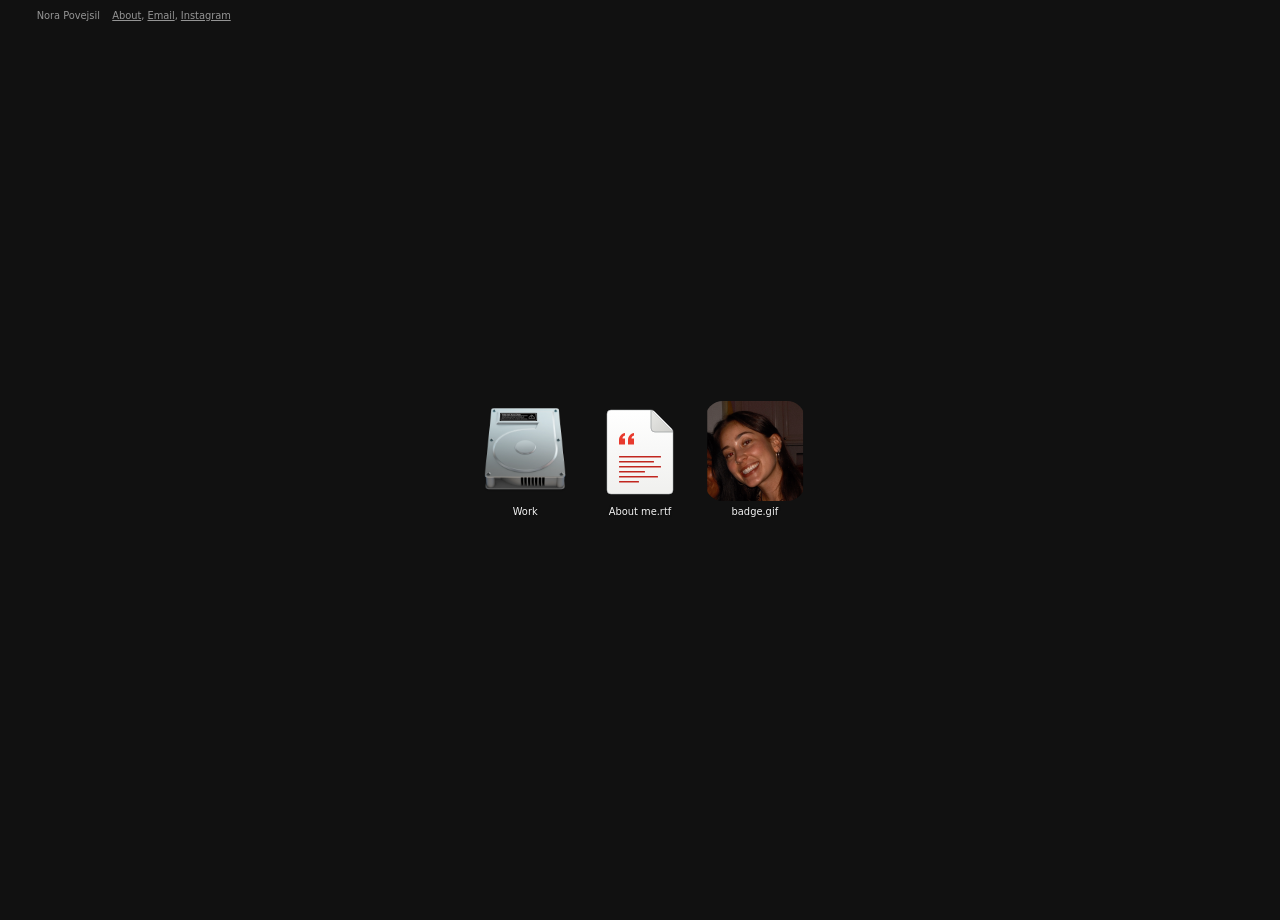
==== index.html @ 29d0fd1e "Initial commit Co-Authored-By: Claude Opus 4.7 <noreply@anthropic.com>" ====
<!DOCTYPE html>
<html lang="en">
<head>
  <meta charset="utf-8">
  <meta name="viewport" content="width=device-width, initial-scale=1">
  <title>Portfolio v2</title>
  <link rel="stylesheet" href="css/main.css?v=3">
</head>
<body class="home">

  <nav class="site-nav page pinned pinned-top fixed">
    <a id="header" href="#"></a>
    <div class="page-layout">
      <div class="page-content">
        <bodycopy>
          <a class="window-title" href="index.html"></a>
          <a href="index.html">Nora Povejsil</a>&nbsp;&nbsp;&nbsp;&nbsp;<a href="about.html"><u>About</u></a>,
          <a href="mailto:"><u>Email</u></a>,
          <a href="#"><u>Instagram</u></a>
        </bodycopy>
      </div>
    </div>
  </nav>

  <section class="page">
    <div class="page-layout">
      <div class="page-content">
        <gallery-justify>

          <media-item>
            <figure>
              <a href="work.html">
                <img src="assets/hhd.png" alt="Work">
              </a>
              <figcaption class="caption-light">Work</figcaption>
            </figure>
          </media-item>

          <media-item>
            <figure>
              <a href="about.html">
                <img src="assets/about.svg" alt="About me">
              </a>
              <figcaption class="caption-light">About me.rtf</figcaption>
            </figure>
          </media-item>

          <media-item class="badge-item">
            <figure>
              <span class="no-link">
                <img src="assets/badge.png" alt="Badge" class="badge-photo">
              </span>
              <figcaption class="caption-light">badge.gif</figcaption>
            </figure>
          </media-item>

        </gallery-justify>
      </div>
    </div>
  </section>

</body>
</html>
---- css/main.css ----
/* ==========================================================================
   Portfolio v2 — Template M401
   Design tokens and page styles per /portfolio_v2/# Design Specs — Template M401
   ========================================================================== */

/* -------------------------------------------------------------------------
   1. Tokens
   ------------------------------------------------------------------------- */
:root {
  --base-size: 9.8928px;
  --bg-dark: #111111;
  --bg-light: #F8F8F8;

  --text-1: rgba(255, 255, 255, 0.85);
  --text-2: rgba(255, 255, 255, 0.75);
  --text-3: rgba(255, 255, 255, 0.6);
  --text-4: rgba(255, 255, 255, 0.4);
  --text-5: rgba(255, 255, 255, 0.25);
  --text-near-white: rgba(255, 255, 255, 0.95);

  --accent: #FF0000;
  --hr: rgba(255, 255, 255, 0.15);
  --link-underline: rgba(127, 127, 127, 0.2);

  --mobile-scale: 1.4;
  --mobile-padding-offset: 0.85;
  --viewport-height: 100vh;
}

body {
  --swatch-1: rgba(255, 255, 255, 0.85);
  --swatch-2: rgba(255, 255, 255, 0.75);
  --swatch-3: rgba(255, 255, 255, 0.6);
  --swatch-4: rgba(255, 255, 255, 0.4);
  --swatch-5: rgba(255, 255, 255, 0.25);
  --swatch-6: rgba(255, 255, 255, 0.85);
}

/* -------------------------------------------------------------------------
   2. Base resets
   ------------------------------------------------------------------------- */
html {
  font-size: var(--base-size);
}

html, body {
  min-height: 100vh;
  margin: 0;
  padding: 0;
  background-color: var(--bg-dark);
}

body {
  display: flex;
  flex-direction: column;
  width: 100%;
  -webkit-font-smoothing: antialiased;
}

/* Diatype Variable is proprietary; using Inter Tight as a close visual stand-in
   (neo-grotesque, similar x-height + terminal angles). */
@import url('https://fonts.googleapis.com/css2?family=Inter+Tight:wght@300;400;450;500;600;700&display=swap');

:root {
  --font-stack: "Inter Tight", "Diatype Variable", -apple-system, "system-ui", Inter, "Segoe UI", Roboto, sans-serif;
}

/* -------------------------------------------------------------------------
   3. Typography
   ------------------------------------------------------------------------- */
bodycopy {
  display: block;
  font-family: var(--font-stack);
  font-size: 1rem;
  font-weight: 400;
  color: var(--text-3);
  line-height: 1.25;
  letter-spacing: -0.004em;
  font-variation-settings: 'slnt' 0, 'MONO' 0;
}

h1 {
  font-family: var(--font-stack);
  font-size: 3.5rem;
  font-weight: 650;
  color: var(--text-1);
  line-height: 1;
  letter-spacing: -0.004em;
  margin: 0;
  padding: 0;
}

h2 {
  font-family: var(--font-stack);
  font-size: 1.4rem;
  font-weight: 650;
  color: var(--text-1);
  line-height: 1.1;
  letter-spacing: -0.004em;
  margin: 0;
  padding: 0;
}

.caption {
  font-family: var(--font-stack);
  font-size: 1rem;
  font-weight: 450;
  color: var(--text-near-white);
  line-height: 1.25;
  letter-spacing: 0;
  display: inline-block;
}

.caption-light {
  font-family: var(--font-stack);
  font-size: 1rem;
  font-weight: 450;
  color: var(--text-near-white);
  line-height: 1.25;
  letter-spacing: 0;
  display: inline-block;
  filter: drop-shadow(0.1rem 0.1rem 0.1rem rgba(0, 0, 0, 0.5));
}

bodycopy a,
a {
  color: var(--text-3);
  border-bottom: 0px solid var(--link-underline);
  text-decoration: none;
}

a:active,
.linked:active {
  opacity: 0.7;
}

hr {
  background: var(--hr);
  border: 0;
  height: 1px;
  display: block;
  margin-top: 0.5rem;
  margin-bottom: 0.5rem;
}

/* -------------------------------------------------------------------------
   4. Layout primitives
   ------------------------------------------------------------------------- */
.page {
  position: relative;
  display: flex;
  justify-content: flex-start;
  flex-flow: row;
  max-width: 100%;
  width: 100%;
}

.page-layout {
  flex-grow: 1;
  display: flex;
  flex-direction: row;
  align-items: flex-start;
  max-width: 100%;
  padding: 0;
}

.page-content {
  display: flex;
  flex-direction: row;
  align-items: flex-start;
  width: 100%;
  padding: 1rem;
  text-align: left;
}

column-set {
  display: flex;
  flex-direction: row;
  width: 100%;
}

column-unit {
  display: block;
}

/* -------------------------------------------------------------------------
   5. Global nav (fixed top, mix-blend-mode: difference)
   ------------------------------------------------------------------------- */
.site-nav {
  mix-blend-mode: difference;
  position: fixed;
  top: 0;
  left: 0;
  right: 0;
  height: auto;
  z-index: 9999;
  isolation: isolate;
}

.site-nav .page-content {
  padding: 1rem;
  display: flex;
  flex-direction: row;
  align-items: flex-start;
}

.site-nav bodycopy {
  font-size: 1rem;
  font-weight: 400;
  color: var(--text-3);
  line-height: 1.25;
  letter-spacing: -0.004em;
}

.site-nav,
.site-nav .page-layout,
.site-nav .page-content,
.site-nav bodycopy { pointer-events: none; }
.site-nav a { pointer-events: auto; }

.site-nav a {
  color: var(--text-3);
  text-decoration: none;
  position: relative;
  z-index: 1;
}

.site-nav a u {
  text-decoration: underline;
}

.site-nav .window-title {
  display: inline-block;
  min-width: 2.4rem;
}

/* -------------------------------------------------------------------------
   6. Home — desktop icon grid
   ------------------------------------------------------------------------- */
body.home section.page {
  min-height: var(--viewport-height);
}

body.home section.page > .page-layout > .page-content {
  align-items: center;
  text-align: center;
  justify-content: center;
  min-height: 100vh;
}

body.home section.page > .page-layout {
  align-items: center;
  justify-content: center;
}

gallery-justify {
  display: flex;
  flex-direction: row;
  justify-content: center;
  align-items: flex-start;
  width: 100%;
}

media-item {
  display: flex;
  flex-direction: column;
  width: 100px;
  height: auto;
  margin-right: 1.5rem;
}

media-item:last-child {
  margin-right: 0;
}

media-item a,
media-item .no-link {
  display: block;
}

media-item img {
  width: 100px;
  height: 100px;
  object-fit: cover;
  display: block;
}

/* Work icon: ever so slightly smaller */
media-item:first-child img {
  width: 92px;
  height: 92px;
  margin: 4px auto;
}

/* Badge as rounded photo */
.badge-photo {
  border-radius: 18px;
}

media-item figcaption.caption,
media-item figcaption.caption-light {
  margin-top: 0.5rem;
  text-align: center;
}

figure {
  margin: 0;
  padding: 0;
}

/* -------------------------------------------------------------------------
   7. Work — stacked project slideshow
   ------------------------------------------------------------------------- */
body.work {
  background-color: #000000;
  color: #ffffff;
}

/* ---------- Work index + dotted-sheet entries ---------- */
.work-shell {
  display: grid;
  grid-template-columns: minmax(16rem, 20rem) 1fr;
  gap: 2.2rem;
  padding: 3.2rem 1.5rem 3rem 1.5rem;
  align-items: start;
  box-sizing: border-box;
  width: 100%;
  max-width: 1400px;
  margin: 0 auto;
}

.work-index {
  position: sticky;
  top: 3.2rem;
  font-family: var(--font-stack);
  font-size: 1rem;
  line-height: 1.25;
  letter-spacing: -0.004em;
  color: #ffffff;
}

.work-index-title {
  font-family: var(--font-stack);
  font-size: 2.6rem;
  font-weight: 600;
  line-height: 0.98;
  letter-spacing: -0.02em;
  margin: 0 0 1.25rem 0;
}

.work-index-address,
.work-index-meta {
  margin: 0 0 1.3rem 0;
}

.work-index-address a,
.work-index-meta a {
  color: inherit;
  text-decoration: underline;
  text-underline-offset: 2px;
}

.work-index-table {
  width: 100%;
  border-collapse: collapse;
  margin: 0 0 1.4rem 0;
  font-family: inherit;
  font-size: 1rem;
}

.work-index-table thead th {
  font-weight: 400;
  text-align: left;
  padding: 0.2rem 0.4rem 0.2rem 0;
  border-bottom: 1px solid #ffffff;
  text-transform: uppercase;
}

.work-index-table thead th:last-child { text-align: right; padding-right: 0; }

.work-index-table tbody tr {
  border-bottom: 1px solid #ffffff;
  position: relative;
}

.work-index-table tbody td {
  padding: 0.35rem 0.4rem 0.3rem 0;
  vertical-align: top;
  text-transform: uppercase;
}

.work-index-table tbody td:last-child { text-align: right; padding-right: 0; }

.work-index-table .num {
  font-size: 0.7rem;
  vertical-align: super;
  margin-right: 0.45rem;
  color: #ffffff;
}

.work-index-table a {
  color: inherit;
  text-decoration: none;
}

.work-index-table a:hover { text-decoration: underline; }

.work-index-footer {
  font-size: 0.9rem;
  line-height: 1.35;
  margin-top: 0.8rem;
  color: rgba(255,255,255,0.6);
}

/* Right column: scrollable entries */
.work-entries {
  display: flex;
  flex-direction: column;
  gap: 3.5rem;
  min-width: 0;
}

.work-entry {
  font-family: var(--font-stack);
  color: #ffffff;
}

.work-entry-head {
  display: grid;
  grid-template-columns: 2.5rem 1fr auto auto;
  column-gap: 1.4rem;
  align-items: baseline;
  font-size: 0.95rem;
  padding: 0.5rem 0;
  border-top: 1px solid rgba(255,255,255,0.6);
  border-bottom: 1px solid rgba(255,255,255,0.6);
  letter-spacing: -0.004em;
}

.work-entry-head .num { font-variant-numeric: tabular-nums; }
.work-entry-head .title { letter-spacing: 0.02em; }
.work-entry-head .type,
.work-entry-head .id { color: #ffffff; }

.work-entry-frame {
  background: transparent;
  padding: 0;
  margin-top: 0.9rem;
}

.work-entry-sheet {
  background-color: #ffffff;
  background-image: radial-gradient(circle, rgba(0,0,0,0.08) 1px, transparent 1.4px);
  background-size: 10px 10px;
  background-position: 0 0;
  min-height: 420px;
  padding: 1.4rem 1.6rem 1.6rem 1.6rem;
  position: relative;
  display: flex;
  align-items: stretch;
  justify-content: center;
  overflow: hidden;
  box-shadow: 0 2px 4px rgba(0,0,0,0.25), 0 18px 48px rgba(0,0,0,0.55);
}

.work-entry-sheet img {
  max-width: 92%;
  max-height: 92%;
  display: block;
  object-fit: contain;
}

.work-entry-sheet .sheet-title {
  font-family: "Inter Tight", sans-serif;
  font-size: 4.2rem;
  font-weight: 600;
  letter-spacing: -0.03em;
  color: #111;
  text-align: center;
  line-height: 1;
}

.sheet-doc {
  width: 100%;
  max-width: none;
  padding: 0.25rem 0.25rem;
  font-family: var(--font-stack);
  color: #111;
  font-size: 1rem;
  line-height: 1.5;
  letter-spacing: -0.004em;
  display: flex;
  flex-direction: column;
}

.sheet-doc-body {
  flex: 1;
}

.sheet-doc-body p {
  margin: 0 0 0.85rem 0;
}

.sheet-doc-body em { font-style: italic; }
.sheet-doc-body strong { font-weight: 600; }

.sheet-doc-body figure {
  margin: 1.2rem 0;
}

.sheet-doc-body figure img {
  display: block;
  width: 100%;
  height: auto;
  border: 0.5px solid rgba(0,0,0,0.15);
}

.sheet-doc-head {
  font-size: 1.8rem;
  font-weight: 600;
  letter-spacing: -0.02em;
  color: #111;
  margin: 0 0 0.9rem 0;
  font-family: var(--font-stack);
  line-height: 1.05;
}

.sheet-doc-sub {
  font-size: 0.85rem;
  color: rgba(0,0,0,0.55);
  letter-spacing: -0.004em;
  margin: 0 0 1rem 0;
  padding-bottom: 0.45rem;
  border-bottom: 1px solid rgba(0,0,0,0.3);
  font-family: var(--font-stack);
}

.sheet-doc-cols {
  columns: 2;
  column-gap: 1.6rem;
}

.sheet-doc-cols p {
  margin: 0 0 0.7rem 0;
  break-inside: avoid;
}

.sheet-doc-footer {
  margin-top: 1rem;
  padding-top: 0.45rem;
  border-top: 1px solid rgba(0,0,0,0.3);
  font-size: 0.82rem;
  color: rgba(0,0,0,0.55);
  display: flex;
  justify-content: space-between;
  letter-spacing: -0.004em;
  font-family: var(--font-stack);
}

.work-entry-sheet-tag {
  position: absolute;
  left: 0.9rem;
  bottom: 0.6rem;
  font-size: 0.82rem;
  color: rgba(0,0,0,0.45);
  font-family: var(--font-stack);
}

.work-entry-caption {
  margin: 0.9rem 0 0 0;
  font-size: 0.9rem;
  color: rgba(255,255,255,0.7);
  letter-spacing: -0.004em;
  font-family: var(--font-stack);
}

.work-entry-links {
  margin-top: 0.4rem;
  font-size: 1rem;
  line-height: 1.5;
  letter-spacing: -0.004em;
  font-family: var(--font-stack);
  display: flex;
  flex-direction: column;
  gap: 0.2rem;
}

.work-entry-links a {
  color: #8ab4ff;
  text-decoration: underline;
  text-underline-offset: 2px;
}

@media (max-width: 720px) {
  .work-shell {
    grid-template-columns: 1fr;
    gap: 2rem;
  }
  .work-index {
    position: static;
  }
  .work-index-title { font-size: 2.4rem; }
}

.stacked-page {
  position: relative;
  min-height: 100vh;
  width: 100%;
  display: flex;
}

.stacked-page.light {
  background-color: var(--bg-light);
}

.wallpaper {
  position: absolute;
  inset: 0;
  background-color: transparent;
  pointer-events: none;
}

.wallpaper .inner {
  position: absolute;
  inset: 10rem;
}

.image-container.single-item {
  display: flex;
  align-content: center;
  justify-content: center;
  align-items: center;
  position: absolute;
  inset: 0;
  width: 100%;
  height: 100%;
  z-index: 2;
}

.image-container.single-item img {
  max-width: 100%;
  max-height: 100%;
  width: auto;
  height: auto;
  object-fit: contain;
  display: block;
}

.stacked-page > .page-layout {
  position: relative;
  z-index: 3;
  width: 100%;
}

.stacked-page .page-content {
  display: flex;
  flex-direction: row;
  align-items: flex-end;
  padding: 1rem;
  width: 100%;
  min-height: 100vh;
}

.stacked-page column-set {
  display: flex;
  flex-direction: row;
  width: 100%;
}

.stacked-page column-unit:first-child {
  flex-basis: 36.84rem;
  flex-grow: 0;
  flex-shrink: 0;
}

.stacked-page column-unit:last-child {
  flex-grow: 1;
}

.stacked-page column-unit .project-title {
  color: var(--text-1);
  font-size: 1rem;
  font-weight: 400;
  font-family: var(--font-stack);
}

.stacked-page column-unit,
.stacked-page column-unit bodycopy {
  color: var(--text-3);
  font-size: 1rem;
  font-weight: 400;
  line-height: 1.25;
  font-family: var(--font-stack);
}

.stacked-page column-unit a {
  color: var(--text-3);
  text-decoration: none;
}

/* ---------- Project detail page variant ---------- */
/* Content occupies left ~3/4 of page, color/wallpaper sits on right ~1/4 */

.project-page {
  position: relative;
  width: 100%;
  display: block;
  min-height: 100vh;
  padding: 0;
}

.project-page.light {
  background-color: var(--bg-light);
}

/* Dark text on light backgrounds */
.project-page.light .project-title,
.project-page.light .project-body strong,
.project-page.light .section-head {
  color: rgba(0, 0, 0, 0.85);
}

.project-page.light .project-subtitle,
.project-page.light .project-meta,
.project-page.light .project-body,
.project-page.light .project-body a,
.project-page.light figure figcaption {
  color: rgba(0, 0, 0, 0.6);
}

.project-page .wallpaper {
  position: absolute;
  inset: 0;
  left: auto;
  width: 28%;
  height: 100%;
  pointer-events: none;
  overflow: hidden;
  background: linear-gradient(155deg, #ffd36b 0%, #f09340 45%, #e8412b 100%);
  -webkit-mask-image: linear-gradient(to left, rgba(0,0,0,1) 0%, rgba(0,0,0,0.95) 35%, rgba(0,0,0,0.5) 70%, rgba(0,0,0,0) 100%);
          mask-image: linear-gradient(to left, rgba(0,0,0,1) 0%, rgba(0,0,0,0.95) 35%, rgba(0,0,0,0.5) 70%, rgba(0,0,0,0) 100%);
}

.project-page .wallpaper.wp-green {
  background: linear-gradient(155deg, #c3e25a 0%, #6aa84f 55%, #2f5f1f 100%);
}

.project-page .wallpaper.wp-blue {
  background: linear-gradient(155deg, #9ae3ff 0%, #4a7fd6 55%, #1d2a78 100%);
}

.project-page .wallpaper.wp-warm {
  background: linear-gradient(155deg, #ffd36b 0%, #f09340 45%, #e8412b 100%);
}

.project-page .wallpaper.wp-cool {
  background: linear-gradient(155deg, #d6ddea 0%, #9ca8bc 55%, #5f6b80 100%);
}

.project-page .wallpaper .inner {
  position: absolute;
  inset: 0;
}

.project-page .image-container.single-item {
  display: none;
}

.project-page > .page-layout {
  position: relative;
  z-index: 3;
  width: 100%;
}

.project-page .page-content {
  display: block;
  width: 100%;
  padding: 6rem 5rem 5rem 4rem;
  box-sizing: border-box;
  max-width: 78%;
}

.project-page .project-head {
  margin-bottom: 3rem;
}

.project-page .project-title {
  color: var(--text-1);
  font-size: 1rem;
  font-weight: 400;
  font-family: var(--font-stack);
  display: block;
  margin-bottom: 0.25rem;
}

.project-page .project-subtitle {
  color: var(--text-3);
  font-size: 1rem;
  font-weight: 400;
  line-height: 1.25;
  display: block;
}

.project-page .project-meta {
  color: var(--text-3);
  font-size: 1rem;
  font-weight: 400;
  line-height: 1.25;
  display: block;
  margin-top: 0.25rem;
  opacity: 0.8;
}

.project-page .project-body {
  color: var(--text-3);
  font-size: 1rem;
  font-weight: 400;
  line-height: 1.45;
  font-family: var(--font-stack);
  max-width: none;
}

.project-page .project-body p {
  margin: 0 0 1.25rem 0;
}

.project-page .project-body a {
  color: var(--text-3);
  text-decoration: underline;
  text-underline-offset: 2px;
}

.project-page .project-body strong {
  color: var(--text-1);
  font-weight: 500;
}

.project-page figure {
  margin: 2.5rem 0;
}

.project-page figure img {
  display: block;
  max-width: 100%;
  height: auto;
  border-radius: 4px;
}

.project-page figure.figure-wide img {
  width: 100%;
}

.project-page figure figcaption {
  margin-top: 0.75rem;
  font-size: 0.875rem;
  line-height: 1.35;
  color: var(--text-3);
  opacity: 0.75;
  max-width: 38rem;
}

.project-page .image-pair {
  display: grid;
  grid-template-columns: 1fr 1fr;
  gap: 1rem;
  margin: 2.5rem 0;
}

.project-page .image-pair img {
  width: 100%;
  height: auto;
  display: block;
  border-radius: 4px;
}

.project-page .section-head {
  color: var(--text-1);
  font-size: 1rem;
  font-weight: 500;
  margin: 2.5rem 0 0.5rem 0;
  display: block;
}

@media (max-width: 900px) {
  .project-page .page-content {
    width: 100%;
    padding: 6rem 1.5rem 8rem 1.5rem;
  }
  .project-page .wallpaper {
    width: 100%;
    height: 35vh;
    top: auto;
    bottom: 0;
    opacity: 0.6;
  }
}

/* ---------- Document-sheet project layout (for featured projects) ---------- */

.doc-page {
  position: relative;
  width: 100%;
  min-height: 100vh;
  display: flex;
  align-items: center;
  justify-content: center;
  padding: 5rem 2rem 6rem 2rem;
  box-sizing: border-box;
  overflow: hidden;
}

.doc-backdrop {
  position: absolute;
  inset: 0;
  z-index: 0;
  background: #000000;
  pointer-events: none;
}

.doc-sheet {
  position: relative;
  z-index: 1;
  width: min(960px, 92%);
  background: #ffffff;
  color: #111111;
  border: 0.5px solid rgba(0,0,0,0.15);
  box-shadow: 0 24px 60px rgba(0,0,0,0.12);
  padding: 3.5rem 4rem 3rem 4rem;
  box-sizing: border-box;
  font-family: var(--font-stack);
  font-size: 1rem;
  line-height: 1.45;
}

.doc-header {
  display: flex;
  justify-content: space-between;
  align-items: baseline;
  padding-bottom: 0.9rem;
  border-bottom: 0.5px solid rgba(0,0,0,0.25);
  font-size: 0.95rem;
}

.doc-header-brand {
  display: flex;
  gap: 2.5rem;
  align-items: baseline;
}

.doc-brand {
  color: #1a4dff;
  text-decoration: underline;
  text-underline-offset: 2px;
  font-weight: 500;
}

.doc-brand sup {
  font-size: 0.7em;
  vertical-align: super;
}

.doc-date {
  color: #111;
}

.doc-header-meta {
  color: #111;
}

.doc-title {
  font-size: 5.2rem;
  font-weight: 600;
  line-height: 1;
  letter-spacing: -0.02em;
  margin: 1.5rem 0 6rem 0;
  color: #111;
  font-family: var(--font-stack);
}

.doc-title-asterisk {
  font-weight: 600;
  display: inline-block;
  margin-left: 0.05em;
}

.doc-columns {
  display: grid;
  grid-template-columns: 1fr 1.7fr;
  gap: 3rem;
  margin-bottom: 4rem;
}

.doc-aside {
  font-size: 0.95rem;
  line-height: 1.4;
  color: #111;
}

.doc-aside-block {
  margin-bottom: 1.6rem;
}

.doc-aside-block strong {
  font-weight: 500;
}

.doc-aside-block em {
  font-style: italic;
}

.doc-aside-links a {
  color: #1a4dff;
  text-decoration: none;
}

.doc-aside-links a u {
  text-decoration: underline;
  text-underline-offset: 2px;
}

.doc-body {
  font-size: 1rem;
  line-height: 1.55;
  color: #111;
}

.doc-body p {
  margin: 0 0 1.1rem 0;
  text-indent: 0;
}

.doc-body p + p {
  text-indent: 1.5rem;
}

.doc-body strong {
  font-weight: 500;
}

.doc-body a {
  color: #1a4dff;
  text-decoration: none;
}

.doc-body a u {
  text-decoration: underline;
  text-underline-offset: 2px;
}

.doc-figure {
  margin: 2rem 0;
}

.doc-figure img {
  display: block;
  width: 100%;
  height: auto;
  border: 0.5px solid rgba(0,0,0,0.12);
}

.doc-figure figcaption {
  margin-top: 0.6rem;
  font-size: 0.85rem;
  line-height: 1.4;
  color: rgba(0,0,0,0.6);
}

.doc-footer {
  display: flex;
  justify-content: space-between;
  padding-top: 0.9rem;
  border-top: 0.5px solid rgba(0,0,0,0.25);
  font-size: 0.9rem;
  color: #111;
}

.doc-taskbar {
  position: fixed;
  right: 1.2rem;
  bottom: 1.2rem;
  z-index: 5;
  background: #1a1a1a;
  color: #ffffff;
  font-family: var(--font-stack);
  font-size: 0.85rem;
  padding: 0.45rem 0.9rem;
  border-radius: 4px;
  display: inline-flex;
  align-items: center;
  gap: 0.25rem;
  box-shadow: 0 4px 14px rgba(0,0,0,0.25);
  pointer-events: none;
}

.doc-taskbar-time {
  font-variant-numeric: tabular-nums;
}

/* Inverted doc page: white backdrop, black sheet, white text */
.doc-page.inverted .doc-backdrop {
  background: #ffffff;
}
.doc-page.inverted .doc-sheet {
  background: #000000;
  color: #ffffff;
  border-color: rgba(255,255,255,0.18);
  box-shadow: 0 24px 60px rgba(0,0,0,0.35);
}
.doc-page.inverted .doc-header {
  border-bottom-color: rgba(255,255,255,0.3);
}
.doc-page.inverted .doc-footer {
  border-top-color: rgba(255,255,255,0.3);
}
.doc-page.inverted .doc-header-meta,
.doc-page.inverted .doc-date,
.doc-page.inverted .doc-title,
.doc-page.inverted .doc-aside,
.doc-page.inverted .doc-body,
.doc-page.inverted .doc-footer {
  color: #ffffff;
}
.doc-page.inverted .doc-brand,
.doc-page.inverted .doc-aside-links a,
.doc-page.inverted .doc-body a {
  color: #8ab4ff;
}
.doc-page.inverted .doc-figure img {
  border-color: rgba(255,255,255,0.2);
}
.doc-page.inverted .doc-figure figcaption {
  color: rgba(255,255,255,0.65);
}

@media (max-width: 900px) {
  .doc-sheet {
    padding: 2.5rem 1.5rem 2rem 1.5rem;
  }
  .doc-title {
    font-size: 3.2rem;
    margin: 1rem 0 3rem 0;
  }
  .doc-columns {
    grid-template-columns: 1fr;
    gap: 1.5rem;
  }
}

/* Fixed nav arrows (pinned overlay, mix-blend-mode: difference) */
.nav-arrows {
  position: fixed;
  top: 0;
  left: 0;
  right: 0;
  bottom: 0;
  mix-blend-mode: difference;
  pointer-events: none;
  z-index: 4;
  display: flex;
}

.nav-arrows .page-layout {
  flex-grow: 1;
  display: flex;
}

.nav-arrows .page-content {
  display: flex;
  flex-direction: row;
  align-items: flex-end;
  justify-content: flex-end;
  padding: 1rem;
  width: 100%;
  min-height: 100vh;
}

.nav-arrows .arrows {
  display: inline-flex;
  gap: 0.4rem;
  text-align: right;
  pointer-events: auto;
}

.nav-arrows text-icon,
.nav-arrows a {
  display: inline-block;
  width: 1.68rem;
  height: 1.68rem;
  color: var(--text-3);
  pointer-events: auto;
}

.nav-arrows svg {
  width: 1.68rem;
  height: 1.68rem;
  display: block;
}

/* Closing centered text page */
.closing {
  background-color: var(--bg-light);
  min-height: 100vh;
}

.closing .page-content {
  align-items: center;
  justify-content: center;
  text-align: center;
  padding: 1rem;
  min-height: 100vh;
}

.closing bodycopy {
  text-align: center;
  color: var(--text-3);
  max-width: 40rem;
  mix-blend-mode: difference;
}

/* Footer pinned at bottom with blend mode
   Spec uses position:absolute; bottom:0. Without a positioned ancestor that
   wraps the full scrollable height, absolute+bottom anchors to the initial
   containing block (viewport-sized) which strands the footer at the bottom
   of the first screen. position:fixed gives the intended pinned-bottom feel. */
.site-footer {
  position: fixed;
  bottom: 0;
  left: 0;
  right: 0;
  mix-blend-mode: difference;
  z-index: 3;
}

.site-footer .page-content {
  padding: 1rem;
  align-items: flex-start;
  display: flex;
  flex-direction: row;
}

.site-footer bodycopy {
  display: flex;
  width: 100%;
  justify-content: space-between;
  color: var(--text-3);
}

.site-footer a {
  color: var(--text-3);
  text-decoration: none;
}

/* -------------------------------------------------------------------------
   8. About — macOS frosted window
   ------------------------------------------------------------------------- */
body.about {
  background-color: var(--bg-dark);
  position: relative;
}

/* Home icon layer behind the About window */
body.about section.page.home-bg {
  position: fixed;
  inset: 0;
  z-index: 0;
  min-height: 100vh;
  pointer-events: none;
}
body.about section.page.home-bg > .page-layout {
  flex-grow: 1;
  align-items: center;
  justify-content: center;
}
body.about section.page.home-bg > .page-layout > .page-content {
  align-items: center;
  justify-content: center;
  min-height: 100vh;
}
body.about section.page.home-bg gallery-justify {
  justify-content: center;
  opacity: 1;
}

body.about section.page.about-modal {
  position: relative;
  z-index: 2;
  justify-content: center;
  min-height: 100vh;
}

body.about section.page.about-modal > .page-layout {
  max-width: 45%;
  padding: 5rem 3rem;
  align-items: center;
  justify-content: center;
  display: flex;
  margin: 0 auto;
}

body.about .window {
  background-color: rgba(30, 30, 30, 0.69);
  border: 0.5px solid rgba(255, 255, 255, 0.15);
  border-radius: 1.6rem;
  box-shadow: 0.4rem 0.4rem 2rem 0 rgba(0, 0, 0, 0.25);
  backdrop-filter: blur(2rem);
  -webkit-backdrop-filter: blur(2rem);
  width: 45.5rem;
  max-width: 100%;
  padding: 0.8rem 1rem 1rem;
  display: flex;
  flex-direction: column;
  align-items: stretch;
}

body.about .window bodycopy {
  display: block;
  width: 100%;
}

body.about .traffic-lights {
  display: inline-flex;
  gap: 0.4rem;
  vertical-align: middle;
  font-size: 1.2rem;
  line-height: 1;
  margin-right: 0.4rem;
}

body.about .window-close { display: inline-flex; }
body.about .window-close:hover .tl-red::after {
  content: "×";
  position: absolute;
  inset: 0;
  display: flex;
  align-items: center;
  justify-content: center;
  color: rgba(0,0,0,0.55);
  font-size: 0.95rem;
  font-weight: 800;
  line-height: 1;
}
body.about .tl { position: relative; display: inline-block; }

/* Make nav readable on About: drop blend-mode so text is plainly visible */
body.about .site-nav { mix-blend-mode: normal; z-index: 9999; }
body.about .site-nav a,
body.about .site-nav bodycopy { color: var(--text-1); }

body.about .traffic-lights span {
  display: inline-block;
  line-height: 1;
}

body.about .window-title-row {
  display: flex;
  align-items: center;
  gap: 0.4rem;
  color: var(--text-1);
  font-size: 1rem;
  font-weight: 400;
}

body.about column-set {
  display: flex;
  flex-direction: row;
  align-items: stretch;
  width: 100%;
  margin-top: 10px;
}

body.about column-unit:not(:last-child) {
  margin-right: 10px;
}

/* Only top-level column-sets inside the window get the fixed-label layout */
body.about .window > bodycopy > column-set > column-unit:first-child {
  width: 13.8rem;
  flex-grow: 0;
  flex-shrink: 0;
  color: var(--text-1);
}

body.about .window > bodycopy > column-set > column-unit:last-child {
  flex-grow: 1;
  color: var(--text-3);
  min-width: 0;
}

/* Nested column-sets (e.g. inside Imperdiets) share space evenly */
body.about column-unit column-set > column-unit {
  flex: 1 1 0;
  min-width: 0;
  color: var(--text-3);
}

body.about .section-label {
  color: var(--text-1);
}

/* -------------------------------------------------------------------------
   9. Responsive
   ------------------------------------------------------------------------- */
html.mobile {
  font-size: calc(var(--base-size) * var(--mobile-scale));
}

.mobile [id] .page-layout {
  max-width: 100%;
}

@media (max-width: 720px) {
  body.about .page-layout {
    max-width: 100%;
    padding: 5rem 1rem;
  }
  body.about .window {
    width: 100%;
  }
}

/* -------------------------------------------------------------------------
   10. Utilities
   ------------------------------------------------------------------------- */
.small-caps {
  font-variant: small-caps;
  text-transform: lowercase;
  letter-spacing: 0.03em;
}

ol { margin: 0; padding: 0 0 0 2.5em; }
ul { margin: 0; padding: 0 0 0 2.0em; }
blockquote { margin: 0; padding: 0 0 0 2em; }

sub { position: relative; vertical-align: baseline; top: 0.3em; }
sup { position: relative; vertical-align: baseline; top: -0.4em; }

/* -------------------------------------------------------------------------
   11. Quick-view / lightbox (styles present, unused on scaffold)
   ------------------------------------------------------------------------- */
.quick-view {
  width: 80%;
  height: 80%;
  padding: 10rem;
  margin: auto;
  position: fixed;
  inset: 0;
  z-index: 5001;
}

.quick-view-background {
  background-color: rgba(0, 0, 0, 0.25);
  backdrop-filter: blur(2rem);
  -webkit-backdrop-filter: blur(2rem);
}
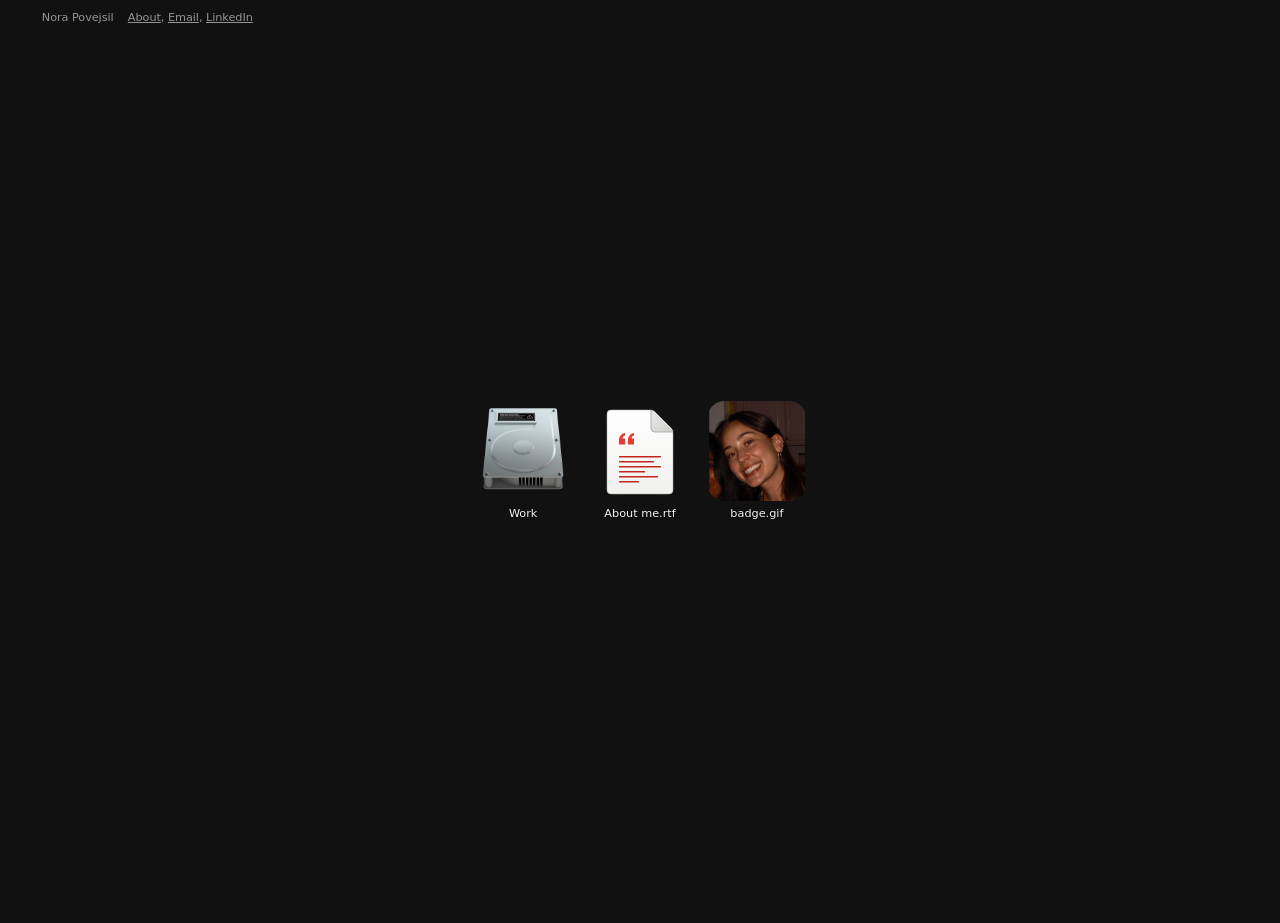
==== commit aba559a4: "Populate site with resume-backed content - Swap Instagram for LinkedIn in headers; wire email to npo" ====
--- a/index.html
+++ b/index.html
@@ -15,8 +15,8 @@
         <bodycopy>
           <a class="window-title" href="index.html"></a>
           <a href="index.html">Nora Povejsil</a>&nbsp;&nbsp;&nbsp;&nbsp;<a href="about.html"><u>About</u></a>,
-          <a href="mailto:"><u>Email</u></a>,
-          <a href="#"><u>Instagram</u></a>
+          <a href="mailto:npovejsil@berkeley.edu"><u>Email</u></a>,
+          <a href="https://www.linkedin.com/in/nora-povejsil/" target="_blank" rel="noopener"><u>LinkedIn</u></a>
         </bodycopy>
       </div>
     </div>
--- a/css/main.css
+++ b/css/main.css
@@ -7,7 +7,7 @@
    1. Tokens
    ------------------------------------------------------------------------- */
 :root {
-  --base-size: 9.8928px;
+  --base-size: 11.25px;
   --bg-dark: #111111;
   --bg-light: #F8F8F8;
 
@@ -1452,3 +1452,44 @@
   backdrop-filter: blur(2rem);
   -webkit-backdrop-filter: blur(2rem);
 }
+
+.work-section-header {
+  display: flex;
+  align-items: baseline;
+  gap: 1.2rem;
+  margin: 4.5rem 0 1.5rem 0;
+  padding: 0.5rem 0 0.6rem 0;
+  border-top: 1px solid rgba(255, 255, 255, 0.6);
+  border-bottom: 1px solid rgba(255, 255, 255, 0.3);
+  font-family: var(--font-stack);
+  color: #ffffff;
+  font-size: 1rem;
+  letter-spacing: -0.01em;
+}
+
+.work-section-kicker {
+  font-size: 0.85rem;
+  opacity: 0.6;
+}
+
+.work-section-title {
+  font-weight: 600;
+  font-size: 1.3rem;
+  flex: 1;
+}
+
+.work-section-meta {
+  font-size: 0.85rem;
+  opacity: 0.7;
+  letter-spacing: 0.02em;
+  text-transform: uppercase;
+}
+
+.work-entry.academic .work-entry-sheet {
+  min-height: 240px;
+}
+
+.work-index-table thead + tbody + thead tr th {
+  padding-top: 1.2rem;
+  border-top: 1px solid rgba(255, 255, 255, 0.25);
+}
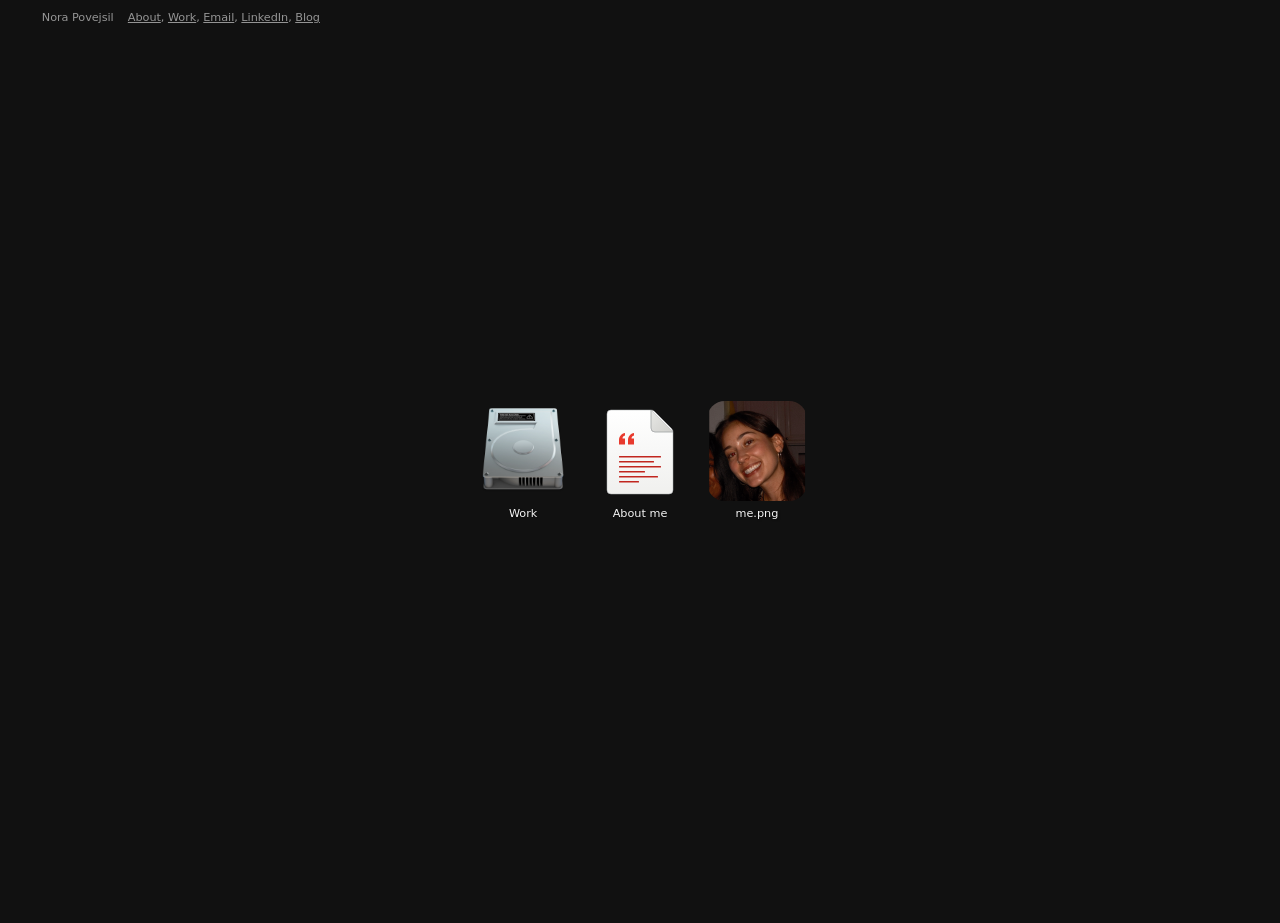
==== commit 3c6333b7: "Polish work page, overhaul about page, add blog placeholder Work page: - Remove meta blurb, footer c" ====
--- a/index.html
+++ b/index.html
@@ -14,9 +14,10 @@
       <div class="page-content">
         <bodycopy>
           <a class="window-title" href="index.html"></a>
-          <a href="index.html">Nora Povejsil</a>&nbsp;&nbsp;&nbsp;&nbsp;<a href="about.html"><u>About</u></a>,
+          <a href="index.html">Nora Povejsil</a>&nbsp;&nbsp;&nbsp;&nbsp;<a href="about.html"><u>About</u></a>, <a href="work.html"><u>Work</u></a>,
           <a href="mailto:npovejsil@berkeley.edu"><u>Email</u></a>,
-          <a href="https://www.linkedin.com/in/nora-povejsil/" target="_blank" rel="noopener"><u>LinkedIn</u></a>
+          <a href="https://www.linkedin.com/in/nora-povejsil/" target="_blank" rel="noopener"><u>LinkedIn</u></a>,
+          <a href="blog.html"><u>Blog</u></a>
         </bodycopy>
       </div>
     </div>
@@ -41,7 +42,7 @@
               <a href="about.html">
                 <img src="assets/about.svg" alt="About me">
               </a>
-              <figcaption class="caption-light">About me.rtf</figcaption>
+              <figcaption class="caption-light">About me</figcaption>
             </figure>
           </media-item>
 
@@ -50,7 +51,7 @@
               <span class="no-link">
                 <img src="assets/badge.png" alt="Badge" class="badge-photo">
               </span>
-              <figcaption class="caption-light">badge.gif</figcaption>
+              <figcaption class="caption-light">me.png</figcaption>
             </figure>
           </media-item>
 
--- a/css/main.css
+++ b/css/main.css
@@ -369,7 +369,7 @@
 }
 
 .work-index-table thead th {
-  font-weight: 400;
+  font-weight: 700;
   text-align: left;
   padding: 0.2rem 0.4rem 0.2rem 0;
   border-bottom: 1px solid #ffffff;
@@ -453,7 +453,6 @@
   background-image: radial-gradient(circle, rgba(0,0,0,0.08) 1px, transparent 1.4px);
   background-size: 10px 10px;
   background-position: 0 0;
-  min-height: 420px;
   padding: 1.4rem 1.6rem 1.6rem 1.6rem;
   position: relative;
   display: flex;
@@ -1398,6 +1397,48 @@
 }
 
 /* -------------------------------------------------------------------------
+   8b. About — timeline refinements
+   ------------------------------------------------------------------------- */
+body.about .timeline-entry {
+  border-top: 1px solid rgba(255,255,255,0.22);
+  padding-top: 1rem;
+  margin-top: 0.9rem;
+}
+
+body.about .timeline-entry:first-child {
+  border-top: none;
+  padding-top: 0;
+  margin-top: 0;
+}
+
+body.about .timeline-date {
+  color: var(--text-4);
+  font-size: 0.85rem;
+  line-height: 1.4;
+  letter-spacing: 0;
+  margin-bottom: 0.2rem;
+  text-transform: uppercase;
+  letter-spacing: 0.02em;
+}
+
+body.about .timeline-role {
+  color: var(--text-1);
+  font-weight: 600;
+}
+
+body.about .timeline-org {
+  color: var(--text-3);
+  font-weight: 400;
+}
+
+body.about .timeline-meta {
+  color: var(--text-4);
+  font-size: 0.88rem;
+  margin-top: 0.2rem;
+  line-height: 1.4;
+}
+
+/* -------------------------------------------------------------------------
    9. Responsive
    ------------------------------------------------------------------------- */
 html.mobile {
@@ -1485,11 +1526,69 @@
   text-transform: uppercase;
 }
 
-.work-entry.academic .work-entry-sheet {
-  min-height: 240px;
+.sheet-doc-links {
+  display: flex;
+  flex-wrap: wrap;
+  gap: 0.5rem 1.2rem;
+  margin: 0.5rem 0 1.1rem 0;
+  padding-top: 0.6rem;
+  border-top: 1px solid rgba(0,0,0,0.12);
+}
+
+.sheet-doc-links a {
+  color: #1a4dff;
+  text-decoration: none;
+  font-size: 0.92rem;
+  font-weight: 500;
+  letter-spacing: -0.004em;
+}
+
+.sheet-doc-links a:hover {
+  text-decoration: underline;
+  text-underline-offset: 2px;
+}
+
+.sheet-callout {
+  background: #ffffff;
+  border: 1px solid rgba(0,0,0,0.09);
+  border-left: 3px solid rgba(0,0,0,0.22);
+  border-radius: 0;
+  padding: 0.65rem 0.9rem;
+  margin: 0 0 0.9rem 0;
+  font-size: 0.9rem;
+  line-height: 1.45;
+  color: #222;
+}
+
+.sheet-callout strong {
+  font-weight: 600;
+}
+
+.sheet-callout em {
+  font-style: italic;
+  color: rgba(0,0,0,0.65);
+}
+
+.sheet-doc-img {
+  margin: 1rem 0;
+}
+
+.sheet-doc-img img {
+  display: block;
+  width: 100%;
+  height: auto;
+  border: 0.5px solid rgba(0,0,0,0.12);
+}
+
+.sheet-doc-img figcaption {
+  margin-top: 0.35rem;
+  font-size: 0.8rem;
+  color: rgba(0,0,0,0.5);
+  line-height: 1.35;
+  font-style: italic;
 }
 
 .work-index-table thead + tbody + thead tr th {
-  padding-top: 1.2rem;
+  padding-top: 2rem;
   border-top: 1px solid rgba(255, 255, 255, 0.25);
 }
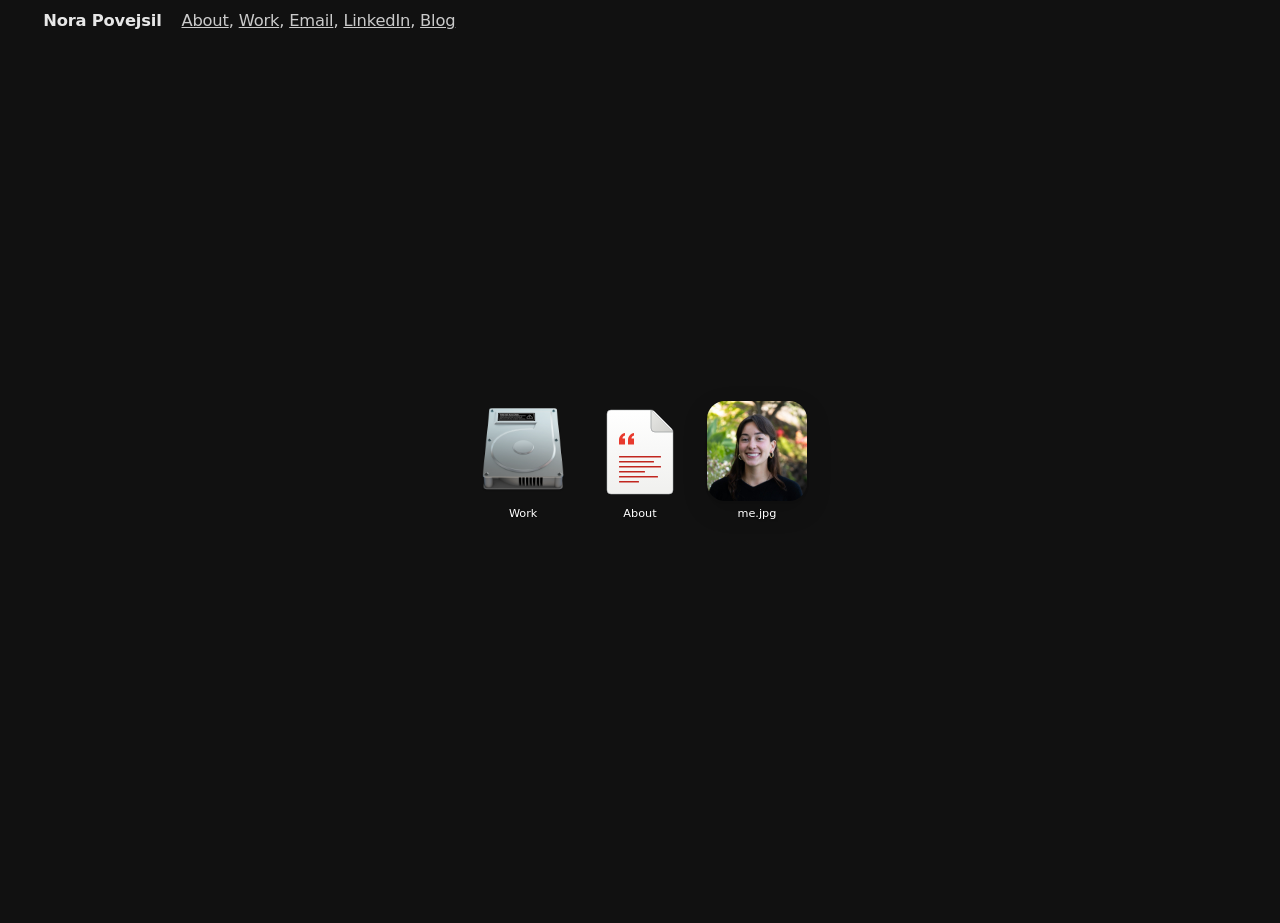
==== commit 0dfacc12: "Restore home page, rework About, switch back to dark theme Site structure: - index.html is the deskt" ====
--- a/index.html
+++ b/index.html
@@ -1,10 +1,14 @@
 <!DOCTYPE html>
+<!--
+  Home page — portfolio
+  Desktop icon grid: Work, About, and the portrait.
+-->
 <html lang="en">
 <head>
   <meta charset="utf-8">
   <meta name="viewport" content="width=device-width, initial-scale=1">
-  <title>Portfolio v2</title>
-  <link rel="stylesheet" href="css/main.css?v=3">
+  <title>Nora Povejsil | Portfolio</title>
+  <link rel="stylesheet" href="css/main.css?v=97">
 </head>
 <body class="home">
 
@@ -14,7 +18,7 @@
       <div class="page-content">
         <bodycopy>
           <a class="window-title" href="index.html"></a>
-          <a href="index.html">Nora Povejsil</a>&nbsp;&nbsp;&nbsp;&nbsp;<a href="about.html"><u>About</u></a>, <a href="work.html"><u>Work</u></a>,
+          <a class="nav-name" href="index.html">Nora Povejsil</a>&nbsp;&nbsp;&nbsp;&nbsp;<a href="about.html"><u>About</u></a>, <a href="work.html"><u>Work</u></a>,
           <a href="mailto:npovejsil@berkeley.edu"><u>Email</u></a>,
           <a href="https://www.linkedin.com/in/nora-povejsil/" target="_blank" rel="noopener"><u>LinkedIn</u></a>,
           <a href="blog.html"><u>Blog</u></a>
@@ -40,18 +44,18 @@
           <media-item>
             <figure>
               <a href="about.html">
-                <img src="assets/about.svg" alt="About me">
+                <img src="assets/about.svg" alt="About">
               </a>
-              <figcaption class="caption-light">About me</figcaption>
+              <figcaption class="caption-light">About</figcaption>
             </figure>
           </media-item>
 
           <media-item class="badge-item">
             <figure>
-              <span class="no-link">
-                <img src="assets/badge.png" alt="Badge" class="badge-photo">
-              </span>
-              <figcaption class="caption-light">me.png</figcaption>
+              <a href="https://www.linkedin.com/in/nora-povejsil/" target="_blank" rel="noopener">
+                <img src="assets/portrait.jpg" alt="Nora Povejsil on LinkedIn" class="badge-photo">
+              </a>
+              <figcaption class="caption-light">me.jpg</figcaption>
             </figure>
           </media-item>
 
--- a/css/main.css
+++ b/css/main.css
@@ -1,6 +1,6 @@
 /* ==========================================================================
-   Portfolio v2 — Template M401
-   Design tokens and page styles per /portfolio_v2/# Design Specs — Template M401
+   Portfolio — Template M401
+   Design tokens and page styles per docs/design-specs-m401.md
    ========================================================================== */
 
 /* -------------------------------------------------------------------------
@@ -8,18 +8,18 @@
    ------------------------------------------------------------------------- */
 :root {
   --base-size: 11.25px;
-  --bg-dark: #111111;
+  --bg-page: #111111;
   --bg-light: #F8F8F8;
 
-  --text-1: rgba(255, 255, 255, 0.85);
-  --text-2: rgba(255, 255, 255, 0.75);
-  --text-3: rgba(255, 255, 255, 0.6);
-  --text-4: rgba(255, 255, 255, 0.4);
-  --text-5: rgba(255, 255, 255, 0.25);
-  --text-near-white: rgba(255, 255, 255, 0.95);
+  --text-1: rgba(255, 255, 255, 0.90);
+  --text-2: rgba(255, 255, 255, 0.78);
+  --text-3: rgba(255, 255, 255, 0.62);
+  --text-4: rgba(255, 255, 255, 0.46);
+  --text-5: rgba(255, 255, 255, 0.26);
+  --text-strong: rgba(255, 255, 255, 1);
 
   --accent: #FF0000;
-  --hr: rgba(255, 255, 255, 0.15);
+  --hr: rgba(255, 255, 255, 0.16);
   --link-underline: rgba(127, 127, 127, 0.2);
 
   --mobile-scale: 1.4;
@@ -28,12 +28,12 @@
 }
 
 body {
-  --swatch-1: rgba(255, 255, 255, 0.85);
-  --swatch-2: rgba(255, 255, 255, 0.75);
-  --swatch-3: rgba(255, 255, 255, 0.6);
-  --swatch-4: rgba(255, 255, 255, 0.4);
-  --swatch-5: rgba(255, 255, 255, 0.25);
-  --swatch-6: rgba(255, 255, 255, 0.85);
+  --swatch-1: rgba(255, 255, 255, 0.90);
+  --swatch-2: rgba(255, 255, 255, 0.78);
+  --swatch-3: rgba(255, 255, 255, 0.62);
+  --swatch-4: rgba(255, 255, 255, 0.46);
+  --swatch-5: rgba(255, 255, 255, 0.26);
+  --swatch-6: rgba(255, 255, 255, 0.90);
 }
 
 /* -------------------------------------------------------------------------
@@ -47,7 +47,7 @@
   min-height: 100vh;
   margin: 0;
   padding: 0;
-  background-color: var(--bg-dark);
+  background-color: var(--bg-page);
 }
 
 body {
@@ -105,7 +105,7 @@
   font-family: var(--font-stack);
   font-size: 1rem;
   font-weight: 450;
-  color: var(--text-near-white);
+  color: var(--text-strong);
   line-height: 1.25;
   letter-spacing: 0;
   display: inline-block;
@@ -115,7 +115,7 @@
   font-family: var(--font-stack);
   font-size: 1rem;
   font-weight: 450;
-  color: var(--text-near-white);
+  color: var(--text-strong);
   line-height: 1.25;
   letter-spacing: 0;
   display: inline-block;
@@ -184,10 +184,120 @@
 }
 
 /* -------------------------------------------------------------------------
-   5. Global nav (fixed top, mix-blend-mode: difference)
+   4b. Blog — placeholder
+   ------------------------------------------------------------------------- */
+body.blog {
+  color: var(--text-1);
+}
+
+.blog-center {
+  flex: 1 1 auto;
+  display: flex;
+  align-items: center;
+  justify-content: center;
+  min-height: 100vh;
+  padding: 0 1.5rem;
+}
+
+.blog-coming-soon {
+  font-family: var(--font-stack);
+  font-size: 1.6rem;
+  font-weight: 400;
+  line-height: 1;
+  letter-spacing: -0.01em;
+  color: var(--text-1);
+}
+
+/* -------------------------------------------------------------------------
+   5a. Home — desktop icon grid
+   ------------------------------------------------------------------------- */
+body.home {
+  background-color: var(--bg-page);
+}
+
+body.home section.page {
+  min-height: var(--viewport-height);
+}
+
+body.home section.page > .page-layout {
+  align-items: center;
+  justify-content: center;
+}
+
+body.home section.page > .page-layout > .page-content {
+  align-items: center;
+  text-align: center;
+  justify-content: center;
+  min-height: 100vh;
+}
+
+gallery-justify {
+  display: flex;
+  flex-direction: row;
+  justify-content: center;
+  align-items: flex-start;
+  width: 100%;
+}
+
+media-item {
+  display: flex;
+  flex-direction: column;
+  width: 100px;
+  height: auto;
+  margin-right: 1.5rem;
+}
+
+media-item:last-child {
+  margin-right: 0;
+}
+
+media-item a,
+media-item .no-link {
+  display: block;
+}
+
+media-item img {
+  width: 100px;
+  height: 100px;
+  object-fit: cover;
+  display: block;
+}
+
+/* Work icon: ever so slightly smaller */
+media-item:first-child img {
+  width: 92px;
+  height: 92px;
+  margin: 4px auto;
+}
+
+/* Portrait tile, rounded */
+.badge-photo {
+  border-radius: 18px;
+  box-shadow: 0 1px 3px rgba(0,0,0,0.09), 0 9px 26px rgba(0,0,0,0.15);
+  transition: transform 0.16s ease, box-shadow 0.16s ease;
+}
+
+media-item a:hover .badge-photo {
+  transform: translateY(-3px);
+  box-shadow: 0 2px 5px rgba(0,0,0,0.11), 0 14px 32px rgba(0,0,0,0.19);
+}
+
+media-item figcaption.caption,
+media-item figcaption.caption-light {
+  margin-top: 0.5rem;
+  text-align: center;
+}
+
+figure {
+  margin: 0;
+  padding: 0;
+}
+
+/* -------------------------------------------------------------------------
+   5. Global nav (fixed top)
    ------------------------------------------------------------------------- */
 .site-nav {
-  mix-blend-mode: difference;
+  mix-blend-mode: normal;
   position: fixed;
   top: 0;
   left: 0;
@@ -205,11 +315,11 @@
 }
 
 .site-nav bodycopy {
-  font-size: 1rem;
+  font-size: 1.45rem;
   font-weight: 400;
-  color: var(--text-3);
+  color: var(--text-2);
   line-height: 1.25;
-  letter-spacing: -0.004em;
+  letter-spacing: -0.012em;
 }
 
 .site-nav,
@@ -219,12 +329,19 @@
 .site-nav a { pointer-events: auto; }
 
 .site-nav a {
-  color: var(--text-3);
+  color: var(--text-2);
+  font-weight: 400;
   text-decoration: none;
   position: relative;
   z-index: 1;
 }
 
+/* Only the name is bold; the rest of the nav stays regular */
+.site-nav a.nav-name {
+  font-weight: 600;
+  color: var(--text-1);
+}
+
 .site-nav a u {
   text-decoration: underline;
 }
@@ -232,75 +349,6 @@
 .site-nav .window-title {
   display: inline-block;
   min-width: 2.4rem;
-}
-
-/* -------------------------------------------------------------------------
-   6. Home — desktop icon grid
-   ------------------------------------------------------------------------- */
-body.home section.page {
-  min-height: var(--viewport-height);
-}
-
-body.home section.page > .page-layout > .page-content {
-  align-items: center;
-  text-align: center;
-  justify-content: center;
-  min-height: 100vh;
-}
-
-body.home section.page > .page-layout {
-  align-items: center;
-  justify-content: center;
-}
-
-gallery-justify {
-  display: flex;
-  flex-direction: row;
-  justify-content: center;
-  align-items: flex-start;
-  width: 100%;
-}
-
-media-item {
-  display: flex;
-  flex-direction: column;
-  width: 100px;
-  height: auto;
-  margin-right: 1.5rem;
-}
-
-media-item:last-child {
-  margin-right: 0;
-}
-
-media-item a,
-media-item .no-link {
-  display: block;
-}
-
-media-item img {
-  width: 100px;
-  height: 100px;
-  object-fit: cover;
-  display: block;
-}
-
-/* Work icon: ever so slightly smaller */
-media-item:first-child img {
-  width: 92px;
-  height: 92px;
-  margin: 4px auto;
-}
-
-/* Badge as rounded photo */
-.badge-photo {
-  border-radius: 18px;
-}
-
-media-item figcaption.caption,
-media-item figcaption.caption-light {
-  margin-top: 0.5rem;
-  text-align: center;
 }
 
 figure {
@@ -312,31 +360,81 @@
    7. Work — stacked project slideshow
    ------------------------------------------------------------------------- */
 body.work {
-  background-color: #000000;
-  color: #ffffff;
+  background-color: var(--bg-page);
+  color: var(--text-1);
 }
 
 /* ---------- Work index + dotted-sheet entries ---------- */
 .work-shell {
   display: grid;
-  grid-template-columns: minmax(16rem, 20rem) 1fr;
+  grid-template-columns: minmax(20rem, 26rem) minmax(0, 58rem);
   gap: 2.2rem;
-  padding: 3.2rem 1.5rem 3rem 1.5rem;
+  padding: 4.4rem 1.5rem 3rem 1.5rem;
   align-items: start;
   box-sizing: border-box;
   width: 100%;
-  max-width: 1400px;
+  max-width: 1100px;
   margin: 0 auto;
+}
+
+/* The index column carries long project and course names, so it runs wider on
+   the work page. Scoped to body.work: the About page renders this same markup
+   behind its modal, and that modal's width cap is sized to the 1100px shell. */
+body.work .work-shell {
+  grid-template-columns: minmax(30rem, 39rem) minmax(0, 58rem);
+  /* Both columns are capped, so a wider shell just banks empty space against
+     the right edge. Sized to the columns themselves (39 + 58 + 4 gap + 3
+     padding = 104rem) so the whole block centres instead of hugging left. */
+  max-width: 1170px;
+  column-gap: 4rem;
+  /* more air under the fixed nav — 4.4rem read as crowded */
+  padding-top: 7rem;
 }
 
 .work-index {
   position: sticky;
   top: 3.2rem;
   font-family: var(--font-stack);
-  font-size: 1rem;
+  font-size: 1.15rem;
   line-height: 1.25;
   letter-spacing: -0.004em;
-  color: #ffffff;
+  color: var(--text-1);
+}
+
+.work-index-head {
+  display: flex;
+  flex-direction: row;
+  align-items: center;
+  gap: 0.9rem;
+  margin: 0 0 1.25rem 0;
+  color: inherit;
+  text-decoration: none;
+}
+
+.work-index-photo {
+  width: 104px;
+  height: 104px;
+  flex: 0 0 auto;
+  object-fit: cover;
+  border-radius: 0;
+  display: block;
+  /* a touch more lift than the dotted sheets, so the photo sits slightly forward */
+  box-shadow: 0 1px 3px rgba(0,0,0,0.09), 0 9px 26px rgba(0,0,0,0.15);
+  transition: transform 0.16s ease, box-shadow 0.16s ease;
+}
+
+/* Identity block links to About — lift on hover so it reads as clickable */
+.work-index-head:hover .work-index-photo,
+.work-index-head:focus-visible .work-index-photo {
+  transform: translateY(-3px);
+  box-shadow: 0 2px 5px rgba(0,0,0,0.11), 0 14px 32px rgba(0,0,0,0.19);
+}
+
+.work-index-head:hover .work-index-title,
+.work-index-head:focus-visible .work-index-title {
+  text-decoration: underline;
+  text-underline-offset: 4px;
+  text-decoration-thickness: 2px;
 }
 
 .work-index-title {
@@ -345,12 +443,20 @@
   font-weight: 600;
   line-height: 0.98;
   letter-spacing: -0.02em;
-  margin: 0 0 1.25rem 0;
+  margin: 0;
 }
 
 .work-index-address,
 .work-index-meta {
   margin: 0 0 1.3rem 0;
+}
+
+.work-index-bio {
+  margin: 0 0 1.5rem 0;
+  max-width: 39rem;
+  font-size: 1.06rem;
+  line-height: 1.45;
+  color: var(--text-3);
 }
 
 .work-index-address a,
@@ -365,21 +471,23 @@
   border-collapse: collapse;
   margin: 0 0 1.4rem 0;
   font-family: inherit;
-  font-size: 1rem;
-}
-
-.work-index-table thead th {
+  font-size: inherit;
+}
+
+.work-index-table thead th,
+.work-index-table .work-index-subhead th {
   font-weight: 700;
   text-align: left;
   padding: 0.2rem 0.4rem 0.2rem 0;
-  border-bottom: 1px solid #ffffff;
+  border-bottom: 1px solid rgba(255, 255, 255, 0.75);
   text-transform: uppercase;
 }
 
-.work-index-table thead th:last-child { text-align: right; padding-right: 0; }
+.work-index-table thead th:last-child,
+.work-index-table .work-index-subhead th:last-child { text-align: right; padding-right: 0; }
 
 .work-index-table tbody tr {
-  border-bottom: 1px solid #ffffff;
+  border-bottom: 1px solid rgba(255, 255, 255, 0.28);
   position: relative;
 }
 
@@ -391,25 +499,23 @@
 
 .work-index-table tbody td:last-child { text-align: right; padding-right: 0; }
 
-.work-index-table .num {
-  font-size: 0.7rem;
-  vertical-align: super;
-  margin-right: 0.45rem;
-  color: #ffffff;
-}
-
 .work-index-table a {
   color: inherit;
   text-decoration: none;
 }
 
 .work-index-table a:hover { text-decoration: underline; }
+
+/* Scrollspy: the project currently in view */
+.work-index-table tbody tr.is-active td {
+  background-color: rgba(255, 255, 255, 0.07);
+}
 
 .work-index-footer {
   font-size: 0.9rem;
   line-height: 1.35;
   margin-top: 0.8rem;
-  color: rgba(255,255,255,0.6);
+  color: var(--text-4);
 }
 
 /* Right column: scrollable entries */
@@ -422,25 +528,8 @@
 
 .work-entry {
   font-family: var(--font-stack);
-  color: #ffffff;
-}
-
-.work-entry-head {
-  display: grid;
-  grid-template-columns: 2.5rem 1fr auto auto;
-  column-gap: 1.4rem;
-  align-items: baseline;
-  font-size: 0.95rem;
-  padding: 0.5rem 0;
-  border-top: 1px solid rgba(255,255,255,0.6);
-  border-bottom: 1px solid rgba(255,255,255,0.6);
-  letter-spacing: -0.004em;
-}
-
-.work-entry-head .num { font-variant-numeric: tabular-nums; }
-.work-entry-head .title { letter-spacing: 0.02em; }
-.work-entry-head .type,
-.work-entry-head .id { color: #ffffff; }
+  color: var(--text-1);
+}
 
 .work-entry-frame {
   background: transparent;
@@ -450,7 +539,7 @@
 
 .work-entry-sheet {
   background-color: #ffffff;
-  background-image: radial-gradient(circle, rgba(0,0,0,0.08) 1px, transparent 1.4px);
+  background-image: radial-gradient(circle, rgba(0,0,0,0.05) 1px, transparent 1.4px);
   background-size: 10px 10px;
   background-position: 0 0;
   padding: 1.4rem 1.6rem 1.6rem 1.6rem;
@@ -459,7 +548,7 @@
   align-items: stretch;
   justify-content: center;
   overflow: hidden;
-  box-shadow: 0 2px 4px rgba(0,0,0,0.25), 0 18px 48px rgba(0,0,0,0.55);
+  box-shadow: 0 1px 2px rgba(0,0,0,0.05), 0 8px 24px rgba(0,0,0,0.09);
 }
 
 .work-entry-sheet img {
@@ -482,10 +571,13 @@
 .sheet-doc {
   width: 100%;
   max-width: none;
-  padding: 0.25rem 0.25rem;
+  /* Rules that framed the old header/footer rows, kept as plain dividers */
+  border-top: 1px solid rgba(0,0,0,0.22);
+  border-bottom: 1px solid rgba(0,0,0,0.22);
+  padding: 1rem 0.25rem;
   font-family: var(--font-stack);
   color: #111;
-  font-size: 1rem;
+  font-size: 1.2rem;
   line-height: 1.5;
   letter-spacing: -0.004em;
   display: flex;
@@ -524,16 +616,6 @@
   line-height: 1.05;
 }
 
-.sheet-doc-sub {
-  font-size: 0.85rem;
-  color: rgba(0,0,0,0.55);
-  letter-spacing: -0.004em;
-  margin: 0 0 1rem 0;
-  padding-bottom: 0.45rem;
-  border-bottom: 1px solid rgba(0,0,0,0.3);
-  font-family: var(--font-stack);
-}
-
 .sheet-doc-cols {
   columns: 2;
   column-gap: 1.6rem;
@@ -542,18 +624,6 @@
 .sheet-doc-cols p {
   margin: 0 0 0.7rem 0;
   break-inside: avoid;
-}
-
-.sheet-doc-footer {
-  margin-top: 1rem;
-  padding-top: 0.45rem;
-  border-top: 1px solid rgba(0,0,0,0.3);
-  font-size: 0.82rem;
-  color: rgba(0,0,0,0.55);
-  display: flex;
-  justify-content: space-between;
-  letter-spacing: -0.004em;
-  font-family: var(--font-stack);
 }
 
 .work-entry-sheet-tag {
@@ -568,7 +638,7 @@
 .work-entry-caption {
   margin: 0.9rem 0 0 0;
   font-size: 0.9rem;
-  color: rgba(255,255,255,0.7);
+  color: var(--text-3);
   letter-spacing: -0.004em;
   font-family: var(--font-stack);
 }
@@ -585,7 +655,7 @@
 }
 
 .work-entry-links a {
-  color: #8ab4ff;
+  color: #1a4fc4;
   text-decoration: underline;
   text-underline-offset: 2px;
 }
@@ -599,6 +669,7 @@
     position: static;
   }
   .work-index-title { font-size: 2.4rem; }
+  .work-index-photo { width: 68px; height: 68px; }
 }
 
 .stacked-page {
@@ -1122,7 +1193,7 @@
 .doc-page.inverted .doc-brand,
 .doc-page.inverted .doc-aside-links a,
 .doc-page.inverted .doc-body a {
-  color: #8ab4ff;
+  color: #1a4fc4;
 }
 .doc-page.inverted .doc-figure img {
   border-color: rgba(255,255,255,0.2);
@@ -1226,7 +1297,7 @@
   bottom: 0;
   left: 0;
   right: 0;
-  mix-blend-mode: difference;
+  mix-blend-mode: normal;
   z-index: 3;
 }
 
@@ -1252,32 +1323,55 @@
 /* -------------------------------------------------------------------------
    8. About — macOS frosted window
    ------------------------------------------------------------------------- */
+/* About page runs a little larger than the work page. Scaling the root size
+   scales every rem together — body copy, dates, tags and the layout caps —
+   rather than only the paragraph text. */
+html:has(body.about) {
+  font-size: 12.4px;
+}
+
 body.about {
-  background-color: var(--bg-dark);
+  background-color: var(--bg-page);
   position: relative;
-}
-
-/* Home icon layer behind the About window */
+  /* Muted tiers lifted a little on this page only, so dates and course lines
+     stay legible against the frosted pane. */
+  --text-3: rgba(255, 255, 255, 0.74);
+  --text-4: rgba(255, 255, 255, 0.62);
+}
+
+/* Home icon grid rendered behind the About window */
 body.about section.page.home-bg {
   position: fixed;
   inset: 0;
   z-index: 0;
   min-height: 100vh;
   pointer-events: none;
-}
+  color: var(--text-1);
+}
+
 body.about section.page.home-bg > .page-layout {
   flex-grow: 1;
   align-items: center;
   justify-content: center;
 }
+
 body.about section.page.home-bg > .page-layout > .page-content {
   align-items: center;
   justify-content: center;
   min-height: 100vh;
 }
+
 body.about section.page.home-bg gallery-justify {
   justify-content: center;
-  opacity: 1;
+}
+
+/* Scrim kept thin: a heavy one flattens the backdrop and the blur has nothing
+   to work with. */
+body.about section.page.home-bg::after {
+  content: "";
+  position: absolute;
+  inset: 0;
+  background: rgba(0, 0, 0, 0.14);
 }
 
 body.about section.page.about-modal {
@@ -1288,24 +1382,36 @@
 }
 
 body.about section.page.about-modal > .page-layout {
-  max-width: 45%;
-  padding: 5rem 3rem;
-  align-items: center;
+  max-width: 100%;
+  padding: 0;
+  align-items: stretch;
   justify-content: center;
   display: flex;
-  margin: 0 auto;
+  margin: 0;
 }
 
 body.about .window {
-  background-color: rgba(30, 30, 30, 0.69);
-  border: 0.5px solid rgba(255, 255, 255, 0.15);
-  border-radius: 1.6rem;
-  box-shadow: 0.4rem 0.4rem 2rem 0 rgba(0, 0, 0, 0.25);
-  backdrop-filter: blur(2rem);
-  -webkit-backdrop-filter: blur(2rem);
-  width: 45.5rem;
-  max-width: 100%;
-  padding: 0.8rem 1rem 1rem;
+  background-color: rgba(32, 32, 34, 0.40);
+  border: 0.5px solid rgba(255, 255, 255, 0.16);
+  border-radius: 1.2rem;
+  box-shadow: 0 2px 6px rgba(0,0,0,0.06), 0 24px 60px rgba(0,0,0,0.18),
+              inset 0 1px 0 rgba(255, 255, 255, 0.10);
+  backdrop-filter: blur(3.6rem) saturate(200%) brightness(1.25);
+  -webkit-backdrop-filter: blur(3.6rem) saturate(200%) brightness(1.25);
+  flex: 0 1 auto;
+  width: 100%;
+  /* Capped so rows do not stretch across a wide display: at full screen the
+     org/date pair was landing at opposite edges of the viewport. The floor is
+     set by the index behind it — .work-shell is a centred 1100px block, so the
+     window must clear ~1066px to cover the sidebar's left edge at any viewport
+     width. 96rem (1080px) covers it with a little margin. */
+  max-width: 96rem;
+  min-height: calc(100vh - 5.5rem);
+  margin: 4rem auto 1.5rem;
+  /* Even, generous side gutters: pulls the glyph rail in from the left edge and
+     the dates in from the right, so the two columns sit closer together.
+     clamp keeps it from crowding on narrower windows. */
+  padding: 1.4rem clamp(1.5rem, 5vw, 6rem) 4rem;
   display: flex;
   flex-direction: column;
   align-items: stretch;
@@ -1314,6 +1420,7 @@
 body.about .window bodycopy {
   display: block;
   width: 100%;
+  font-size: 1.15rem;
 }
 
 body.about .traffic-lights {
@@ -1355,7 +1462,7 @@
   align-items: center;
   gap: 0.4rem;
   color: var(--text-1);
-  font-size: 1rem;
+  font-size: 1.15rem;
   font-weight: 400;
 }
 
@@ -1369,6 +1476,27 @@
 
 body.about column-unit:not(:last-child) {
   margin-right: 10px;
+}
+
+/* The entry column is capped to the hero's summary width and centred, so its
+   left and right edges line up with the portrait and the intro paragraph. */
+body.about .window > bodycopy > column-set {
+  position: relative;
+  max-width: 62rem;
+  margin: 10px auto 0;
+}
+
+/* The section label is lifted out of the flow into the left gutter. In flow it
+   consumed 13.8rem at the start of every row, which pushed the entries right of
+   centre no matter how the block itself was aligned. */
+@media (min-width: 900px) {
+  body.about .window > bodycopy > column-set > column-unit:first-child {
+    position: absolute;
+    top: 0;
+    right: calc(100% + 1.1rem);
+    width: 13.8rem;
+    margin-right: 0;
+  }
 }
 
 /* Only top-level column-sets inside the window get the fixed-label layout */
@@ -1377,11 +1505,13 @@
   flex-grow: 0;
   flex-shrink: 0;
   color: var(--text-1);
+  text-align: right;
+  padding-right: 1.1rem;
 }
 
 body.about .window > bodycopy > column-set > column-unit:last-child {
   flex-grow: 1;
-  color: var(--text-3);
+  color: var(--text-2);
   min-width: 0;
 }
 
@@ -1392,50 +1522,309 @@
   color: var(--text-3);
 }
 
+/* Hero: portrait, name, subtitle, summary — centred, after About This Mac */
+body.about .about-hero {
+  display: flex;
+  flex-direction: column;
+  align-items: center;
+  text-align: center;
+  padding: 1.2rem 0 2.6rem;
+}
+
+body.about .about-portrait {
+  width: 132px;
+  height: 132px;
+  object-fit: cover;
+  display: block;
+  margin-bottom: 1.7rem;
+  box-shadow: 0 1px 3px rgba(0,0,0,0.09), 0 9px 26px rgba(0,0,0,0.15);
+}
+
+body.about .about-name {
+  margin: 0;
+  font-size: 2.6rem;
+  font-weight: 600;
+  line-height: 1.05;
+  letter-spacing: -0.02em;
+  color: var(--text-1);
+}
+
+body.about .about-subtitle {
+  margin: 0.35rem 0 0;
+  font-size: 1.05rem;
+  color: var(--text-4);
+}
+
+body.about .about-summary {
+  margin: 1.5rem 0 0;
+  /* Matches the entry column cap, so both share the same left and right edges. */
+  max-width: 62rem;
+  line-height: 1.5;
+  color: var(--text-2);
+}
+
+/* Push button, bottom-centred */
+body.about .about-actions {
+  position: relative;
+  display: flex;
+  justify-content: center;
+  margin-top: 2.8rem;
+}
+
+body.about .about-menu {
+  position: absolute;
+  top: calc(100% + 0.5rem);
+  left: 50%;
+  transform: translateX(-50%) translateY(-0.3rem);
+  z-index: 20;
+  min-width: 12rem;
+  display: flex;
+  flex-direction: column;
+  /* vertical padding only, so separators can reach both edges */
+  padding: 0.3rem 0;
+  background-color: rgba(34, 34, 36, 0.88);
+  backdrop-filter: blur(1.6rem) saturate(180%);
+  -webkit-backdrop-filter: blur(1.6rem) saturate(180%);
+  border: 0.5px solid rgba(255, 255, 255, 0.16);
+  border-radius: 0.6rem;
+  box-shadow: 0 1px 3px rgba(0, 0, 0, 0.1), 0 8px 28px rgba(0, 0, 0, 0.18);
+  opacity: 0;
+  transition: opacity 0.1s ease, transform 0.1s ease;
+}
+
+body.about .about-menu[hidden] { display: none; }
+
+body.about .about-menu.is-open {
+  opacity: 1;
+  transform: translateX(-50%) translateY(0);
+}
+
+body.about .about-menu a {
+  position: relative;
+  margin: 0 0.3rem;
+  padding: 0.28rem 0.85rem;
+  /* highlight is an inset rounded rect, as in macOS */
+  border-radius: 0.35rem;
+  color: var(--text-1);
+  text-decoration: none;
+  font-size: 1.02rem;
+  text-align: left;
+  white-space: nowrap;
+}
+
+/* Separator: inset to the text column, square ends */
+body.about .about-menu a + a::before {
+  content: "";
+  position: absolute;
+  top: 0;
+  left: 0.85rem;
+  right: 0.85rem;
+  height: 1px;
+  background-color: rgba(255, 255, 255, 0.14);
+}
+
+body.about .about-menu a:hover {
+  background-color: rgba(255, 255, 255, 0.10);
+}
+
+body.about .about-button {
+  display: inline-block;
+  padding: 0.45rem 1.6rem;
+  border: 1px solid rgba(255, 255, 255, 0.30);
+  border-radius: 0.45rem;
+  background-color: rgba(255, 255, 255, 0.72);
+  color: var(--text-1);
+  text-decoration: none;
+  font-size: 1.05rem;
+  letter-spacing: 0.01em;
+  box-shadow: 0 1px 2px rgba(0, 0, 0, 0.07);
+  transition: background-color 0.12s ease;
+}
+
+body.about .about-button:hover {
+  background-color: rgba(255, 255, 255, 0.95);
+}
+
 body.about .section-label {
-  color: var(--text-1);
+  color: var(--text-3);
+  font-weight: 400;
 }
 
 /* -------------------------------------------------------------------------
-   8b. About — timeline refinements
+   8b. About — timeline: glyph rail + spine + structured entry
    ------------------------------------------------------------------------- */
+/* Entry = [glyph + year rail] | [spine] | [structured body] */
 body.about .timeline-entry {
-  border-top: 1px solid rgba(255,255,255,0.22);
-  padding-top: 1rem;
-  margin-top: 0.9rem;
-}
-
-body.about .timeline-entry:first-child {
-  border-top: none;
-  padding-top: 0;
-  margin-top: 0;
-}
-
-body.about .timeline-date {
+  display: grid;
+  grid-template-columns: 3.4rem minmax(0, 1fr);
+  column-gap: 0;
+}
+
+body.about .timeline-rail {
+  display: flex;
+  align-items: center;
+  justify-content: center;
+  padding-top: 0.15rem;
+}
+
+/* One mark per domain, repeated down the page so the through-line is visible */
+body.about .domain-glyph {
+  width: 1.7rem;
+  height: 1.7rem;
+  fill: none;
+  stroke: currentColor;
+  stroke-width: 1.5;
+  stroke-linecap: round;
+  stroke-linejoin: round;
+  color: var(--text-3);
+  flex: 0 0 auto;
+}
+
+/* The spine: a continuous rule, since entries stack with no gap between them */
+body.about .timeline-body {
+  border-left: 1px solid rgba(255,255,255,0.20);
+  padding: 0 0 1.8rem 1.3rem;
+  min-width: 0;
+}
+
+body.about .timeline-entry:last-child .timeline-body {
+  padding-bottom: 0.2rem;
+}
+
+body.about .timeline-head {
+  display: flex;
+  flex-wrap: wrap;
+  align-items: baseline;
+  justify-content: flex-start;
+  gap: 0 0.55rem;
+}
+
+/* Place holds the right of the org line; dates hold the right of the role line. */
+body.about .timeline-head .timeline-place,
+body.about .timeline-head .timeline-dates,
+body.about .timeline-subhead .timeline-dates {
+  margin-left: auto;
+  padding-left: 1rem;
+}
+
+/* Role and its dates share a row */
+body.about .timeline-subhead {
+  display: flex;
+  flex-wrap: wrap;
+  align-items: baseline;
+  gap: 0 0.55rem;
+}
+
+body.about .timeline-subhead .timeline-role {
+  display: inline;
+}
+
+/* Location matches the date treatment */
+body.about .timeline-place {
   color: var(--text-4);
-  font-size: 0.85rem;
-  line-height: 1.4;
-  letter-spacing: 0;
-  margin-bottom: 0.2rem;
+  font-size: 0.86rem;
   text-transform: uppercase;
-  letter-spacing: 0.02em;
-}
-
-body.about .timeline-role {
+  letter-spacing: 0.06em;
+  white-space: nowrap;
+}
+
+/* Organisation — primary line */
+body.about .timeline-org {
+  display: block;
   color: var(--text-1);
   font-weight: 600;
 }
 
-body.about .timeline-org {
-  color: var(--text-3);
+/* Role — secondary line */
+body.about .timeline-role {
+  display: block;
+  color: var(--text-2);
   font-weight: 400;
 }
 
-body.about .timeline-meta {
+/* Dates, place and outcome share one muted tier */
+body.about .timeline-dates {
+  flex: 0 0 auto;
   color: var(--text-4);
+  font-size: 0.86rem;
+  text-transform: uppercase;
+  letter-spacing: 0.06em;
+  white-space: nowrap;
+}
+
+/* Nested roles: promotions within one org, or courses within one appointment */
+body.about .timeline-roles {
+  list-style: none;
+  margin: 0.25rem 0 0 0;
+  padding: 0 0 0 0.85rem;
+  border-left: 1px solid rgba(255,255,255,0.18);
+}
+
+body.about .timeline-roles li {
+  display: flex;
+  align-items: baseline;
+  justify-content: space-between;
+  gap: 1rem;
+}
+
+/* Nested roles keep their detail (courses, lab) on the same line and wrap only
+   when they run out of room, rather than always stacking. */
+body.about .timeline-roles--stacked li {
+  display: flex;
+  flex-wrap: wrap;
+  align-items: baseline;
+  justify-content: flex-start;
+  gap: 0 0.5rem;
+}
+
+body.about .timeline-roles--stacked li + li {
+  margin-top: 0.4rem;
+}
+
+/* The detail after the divider reads as a continuation of the role, so it takes
+   the role's colour and size rather than the muted tier. */
+body.about .timeline-roles--stacked .timeline-courses {
+  margin-top: 0;
+  color: var(--text-2);
+  font-size: inherit;
+}
+
+body.about .timeline-roles--stacked .timeline-courses::before {
+  content: "|";
+  margin-right: 0.5rem;
+  color: var(--text-4);
+}
+
+body.about .timeline-roles .timeline-dates {
   font-size: 0.88rem;
-  margin-top: 0.2rem;
+  letter-spacing: 0.05em;
+  color: var(--text-4);
+}
+
+body.about .timeline-courses {
+  margin-top: 0.3rem;
+  color: var(--text-4);
+  font-size: 1rem;
   line-height: 1.4;
+}
+
+body.about .timeline-formerly {
+  font-weight: 400;
+  font-size: 1rem;
+  color: var(--text-4);
+}
+
+
+body.about .timeline-org a,
+body.about .timeline-role a,
+body.about .timeline-courses a {
+  color: inherit;
+}
+
+@media (max-width: 680px) {
+  body.about .timeline-entry { grid-template-columns: 2.5rem minmax(0, 1fr); }
+  body.about .timeline-body { padding-left: 1rem; }
+  body.about .timeline-head { flex-direction: column; gap: 0.1rem; }
 }
 
 /* -------------------------------------------------------------------------
@@ -1452,11 +1841,53 @@
 @media (max-width: 720px) {
   body.about .page-layout {
     max-width: 100%;
-    padding: 5rem 1rem;
+    padding: 0;
   }
   body.about .window {
-    width: 100%;
+    width: auto;
+    margin: 3.5rem 0.75rem 0.75rem;
+    min-height: calc(100vh - 4.25rem);
+    padding: 1.2rem 1.25rem 3rem;
   }
+}
+
+/* -------------------------------------------------------------------------
+   9b. Link preview — destination shown in the corner on hover, like a
+       browser status bar. Injected by js/site.js.
+   ------------------------------------------------------------------------- */
+.link-preview {
+  position: fixed;
+  left: 0;
+  bottom: 0;
+  z-index: 10000;
+  max-width: min(52ch, 72vw);
+  padding: 0.35rem 0.8rem 0.4rem;
+  background-color: rgba(20, 20, 21, 0.97);
+  color: var(--text-2);
+  border-top: 1px solid rgba(255, 255, 255, 0.14);
+  border-right: 1px solid rgba(255, 255, 255, 0.14);
+  border-top-right-radius: 0.4rem;
+  box-shadow: 0 -1px 10px rgba(0, 0, 0, 0.05);
+  font-family: var(--font-stack);
+  font-size: 0.95rem;
+  letter-spacing: 0.01em;
+  white-space: nowrap;
+  overflow: hidden;
+  text-overflow: ellipsis;
+  pointer-events: none;
+  opacity: 0;
+  transform: translateY(0.35rem);
+  transition: opacity 0.12s ease, transform 0.12s ease;
+}
+
+.link-preview.is-visible {
+  opacity: 1;
+  transform: none;
+}
+
+/* Touch devices have no hover state to report */
+@media (hover: none) {
+  .link-preview { display: none; }
 }
 
 /* -------------------------------------------------------------------------
@@ -1500,10 +1931,10 @@
   gap: 1.2rem;
   margin: 4.5rem 0 1.5rem 0;
   padding: 0.5rem 0 0.6rem 0;
-  border-top: 1px solid rgba(255, 255, 255, 0.6);
-  border-bottom: 1px solid rgba(255, 255, 255, 0.3);
-  font-family: var(--font-stack);
-  color: #ffffff;
+  border-top: 1px solid rgba(255, 255, 255, 0.55);
+  border-bottom: 1px solid rgba(255, 255, 255, 0.25);
+  font-family: var(--font-stack);
+  color: var(--text-1);
   font-size: 1rem;
   letter-spacing: -0.01em;
 }
@@ -1531,14 +1962,13 @@
   flex-wrap: wrap;
   gap: 0.5rem 1.2rem;
   margin: 0.5rem 0 1.1rem 0;
-  padding-top: 0.6rem;
-  border-top: 1px solid rgba(0,0,0,0.12);
+  padding-top: 0;
 }
 
 .sheet-doc-links a {
   color: #1a4dff;
   text-decoration: none;
-  font-size: 0.92rem;
+  font-size: 1.05rem;
   font-weight: 500;
   letter-spacing: -0.004em;
 }
@@ -1555,7 +1985,7 @@
   border-radius: 0;
   padding: 0.65rem 0.9rem;
   margin: 0 0 0.9rem 0;
-  font-size: 0.9rem;
+  font-size: 1.02rem;
   line-height: 1.45;
   color: #222;
 }
@@ -1582,13 +2012,13 @@
 
 .sheet-doc-img figcaption {
   margin-top: 0.35rem;
-  font-size: 0.8rem;
+  font-size: 0.92rem;
   color: rgba(0,0,0,0.5);
   line-height: 1.35;
   font-style: italic;
 }
 
-.work-index-table thead + tbody + thead tr th {
+.work-index-table .work-index-subhead th {
   padding-top: 2rem;
-  border-top: 1px solid rgba(255, 255, 255, 0.25);
-}
+  border-top: 1px solid rgba(255, 255, 255, 0.22);
+}
